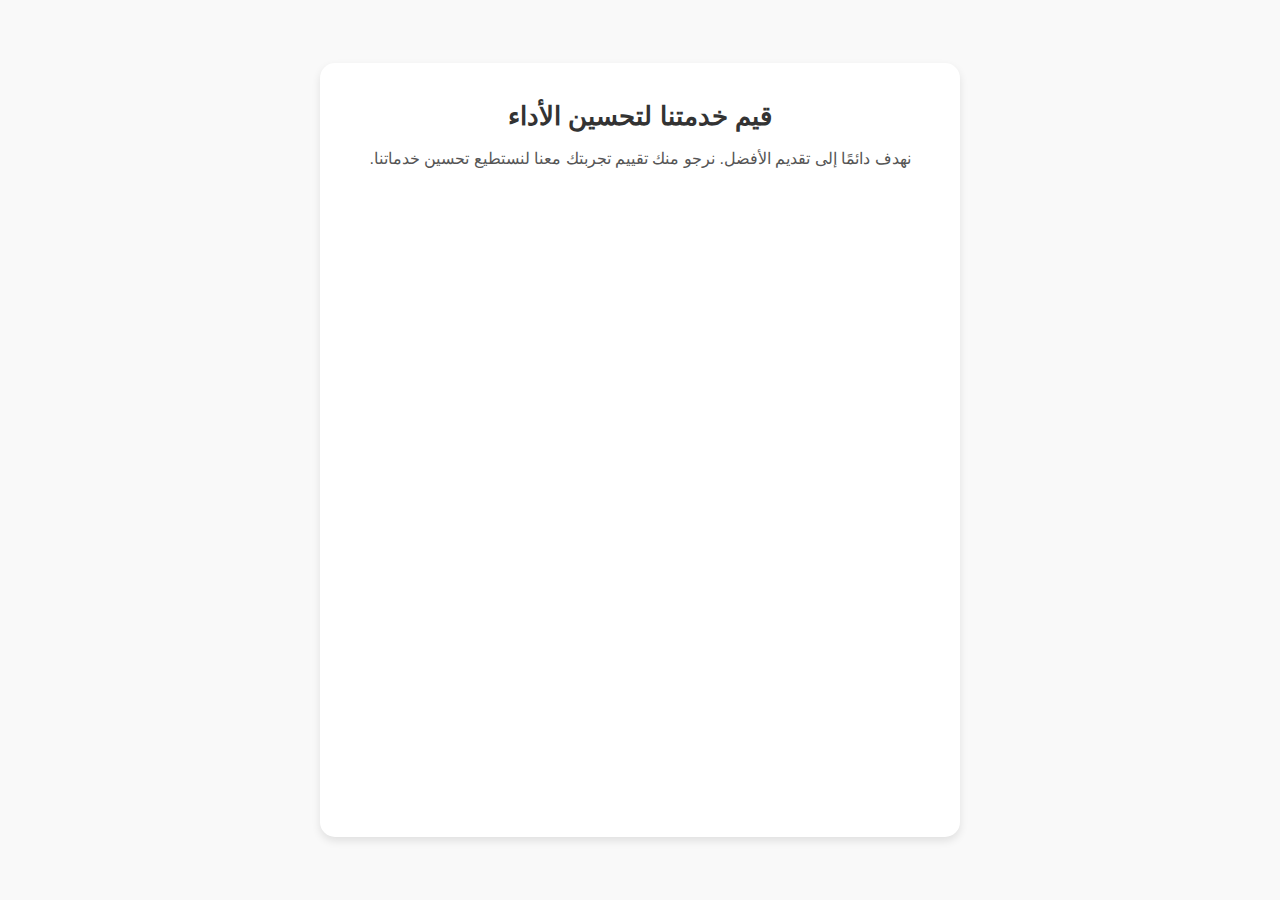
==== index.html @ 83c46310 "Update index.html" ====
<!DOCTYPE html>
<html lang="ar">
<head>
    <meta charset="UTF-8">
    <meta name="viewport" content="width=device-width, initial-scale=1.0">
    <title>استبيان تحسين الخدمة</title>
    <link rel="stylesheet" href="styles.css">
 
</head>
<body>
    <div class="container">
        <header>
            <h1>قيم خدمتنا لتحسين الأداء</h1>
            <p>نهدف دائمًا إلى تقديم الأفضل. نرجو منك تقييم تجربتك معنا لنستطيع تحسين خدماتنا.</p>
        </header>
        <form id="survey-form">
            <iframe src="https://docs.google.com/forms/d/e/1FAIpQLSeCIpNsJ3GKGMkllZLUckBp4_-DtgtK1N3X5xon84jBU81-BQ/viewform?embedded=true" 
            width="640" height="620" frameborder="0" marginheight="0" marginwidth="0">
        تحميل...
    </iframe>
        </form>
    </div>
<script>
$(document).ready(function() {
    // الوصول إلى الـ iframe داخل الـ survey-form
    var iframe = $('#survey-form iframe'); 
    
    // التحقق من أن الـ iframe تم تحميله بنجاح
    iframe.on('load', function() {
        var iframeContent = iframe.contents(); // الوصول إلى محتوى الـ iframe
        iframeContent.find('.Dq4amc').hide(); // إخفاء الكلاس Dq4amc
    });
});
</script>
</body>
</html>
---- styles.css ----
/* ملف styles.css */
body {
    font-family: "Tajawal", sans-serif;
    background-color: #f9f9f9;
    margin: 0;
    padding: 0;
    display: flex;
    justify-content: center;
    align-items: center;
    height: 100vh;
    direction: rtl; /* الكتابة من اليمين لليسار */
}
.Dq4amc{
    display:none:
}

.lrKTG>.Dq4amc
{
    display:none:
}

.container {
    background: #ffffff;
    border-radius: 15px;
    box-shadow: 0 4px 8px rgba(0, 0, 0, 0.1);
    width: 90%;
    max-width: 600px;
    padding: 20px;
}

header {
    text-align: center;
    margin-bottom: 25px;
}

header h1 {
    color: #333333;
    font-size: 26px;
}

header p {
    color: #555555;
    font-size: 16px;
}

.question {
    margin-bottom: 20px;
}

.question p {
    margin-bottom: 10px;
    font-weight: bold;
    font-size: 16px;
}

label {
    display: block;
    margin-bottom: 8px;
    cursor: pointer;
    font-size: 14px;
}

button {
    background: #007BFF;
    color: #ffffff;
    border: none;
    padding: 12px;
    border-radius: 8px;
    cursor: pointer;
    width: 100%;
    font-size: 16px;
    transition: 0.3s;
}

button:hover {
    background: #0056b3;
}
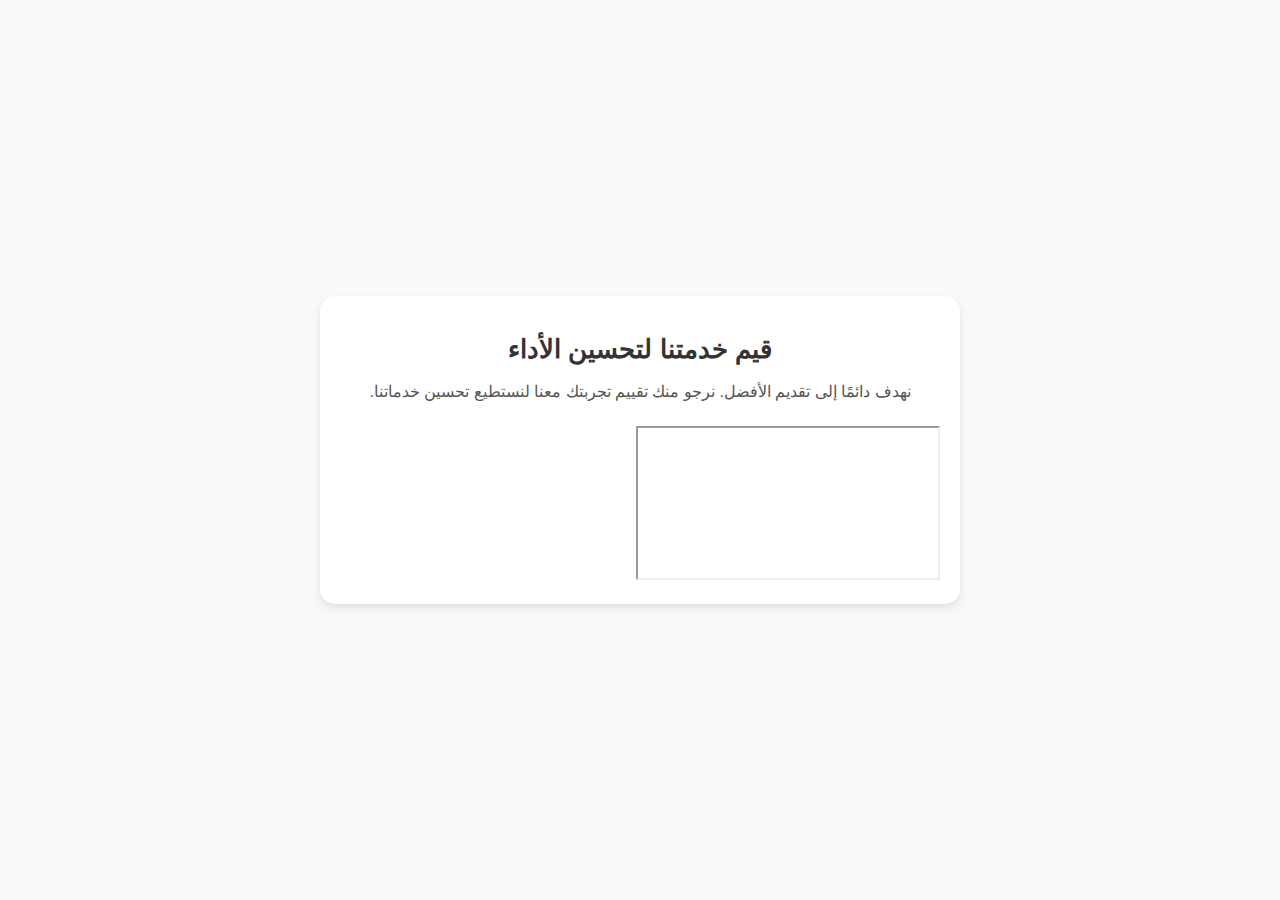
==== commit 664d4445: "Update index.html" ====
--- a/index.html
+++ b/index.html
@@ -14,22 +14,23 @@
             <p>نهدف دائمًا إلى تقديم الأفضل. نرجو منك تقييم تجربتك معنا لنستطيع تحسين خدماتنا.</p>
         </header>
         <form id="survey-form">
-            <iframe src="https://docs.google.com/forms/d/e/1FAIpQLSeCIpNsJ3GKGMkllZLUckBp4_-DtgtK1N3X5xon84jBU81-BQ/viewform?embedded=true" 
-            width="640" height="620" frameborder="0" marginheight="0" marginwidth="0">
+            <iframe id="survey-iframe" src="https://docs.google.com/forms/d/e/1FAIpQLSeCIpNsJ3GKGMkllZLUckBp4_-DtgtK1N3X5xon84jBU81-BQ/viewform?embedded=true" >
         تحميل...
     </iframe>
         </form>
     </div>
+<script src="https://code.jquery.com/jquery-3.6.0.min.js"></script>
 <script>
 $(document).ready(function() {
-    // الوصول إلى الـ iframe داخل الـ survey-form
-    var iframe = $('#survey-form iframe'); 
-    
-    // التحقق من أن الـ iframe تم تحميله بنجاح
-    iframe.on('load', function() {
-        var iframeContent = iframe.contents(); // الوصول إلى محتوى الـ iframe
-        iframeContent.find('.Dq4amc').hide(); // إخفاء الكلاس Dq4amc
-    });
+    // تأخير تحميل ملف style.css بعد 2 ثانية من تحميل الصفحة
+    setTimeout(function() {
+        var link = $('#main-style'); // تحديد ملف الستايل
+        var newLink = $('<link>'); // إنشاء عنصر <link> جديد لتحميل الملف مرة أخرى
+        newLink.attr('rel', 'stylesheet');
+        newLink.attr('href', 'https://spacenll.github.io/Survey/styles.css'); // إضافة الرابط المباشر لملف الـ CSS
+        newLink.attr('id', 'main-style'); // التأكد من أن العنصر له نفس الـ ID
+        $('head').append(newLink); // إضافة العنصر الجديد إلى <head>
+    }, 2000); // 2000 ملي ثانية (أي 2 ثانية)
 });
 </script>
 </body>
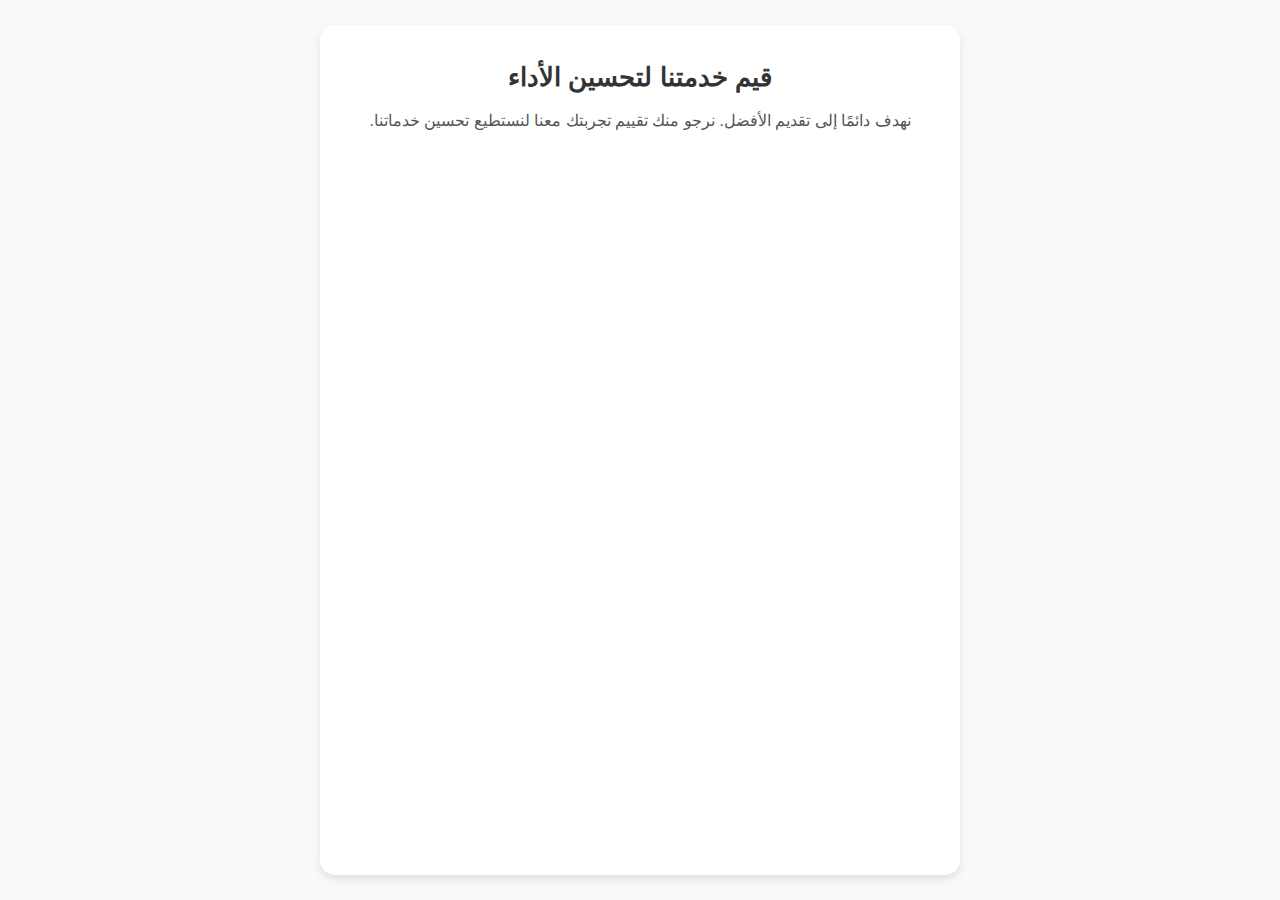
==== commit 1672662e: "Update index.html" ====
--- a/index.html
+++ b/index.html
@@ -13,7 +13,7 @@
             <h1>قيم خدمتنا لتحسين الأداء</h1>
             <p>نهدف دائمًا إلى تقديم الأفضل. نرجو منك تقييم تجربتك معنا لنستطيع تحسين خدماتنا.</p>
         </header>
-        <form id="survey-form">
+        <form id="survey-form" style="height: 80%;">
             <iframe id="survey-iframe" src="https://docs.google.com/forms/d/e/1FAIpQLSeCIpNsJ3GKGMkllZLUckBp4_-DtgtK1N3X5xon84jBU81-BQ/viewform?embedded=true" >
         تحميل...
     </iframe>
--- a/styles.css
+++ b/styles.css
@@ -10,6 +10,13 @@
     height: 100vh;
     direction: rtl; /* الكتابة من اليمين لليسار */
 }
+
+        iframe {
+            width: 100%;
+            height: 100%;
+            border: none;
+        }
+
 .Dq4amc{
     display:none:
 }
@@ -24,6 +31,7 @@
     border-radius: 15px;
     box-shadow: 0 4px 8px rgba(0, 0, 0, 0.1);
     width: 90%;
+    height: 90%;
     max-width: 600px;
     padding: 20px;
 }
